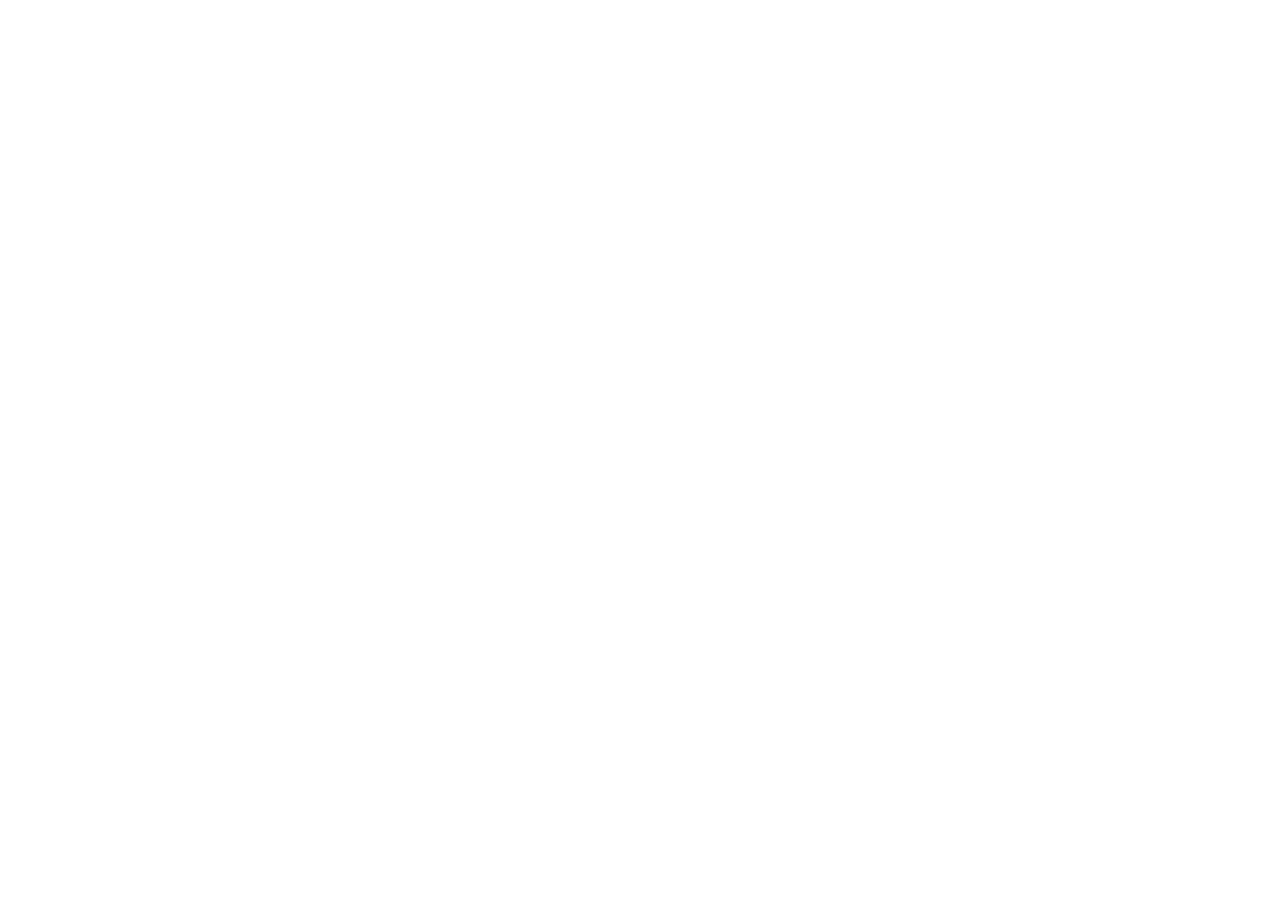
==== index.html @ 9784897d "primer commit" ====
<!DOCTYPE html>
<html lang="es-AR">
<head>
    <meta charset="UTF-8">
    <meta name="viewport" content="width=device-width, initial-scale=1.0">
    <title>Index</title>
</head>
<body>
    
</body>
</html>
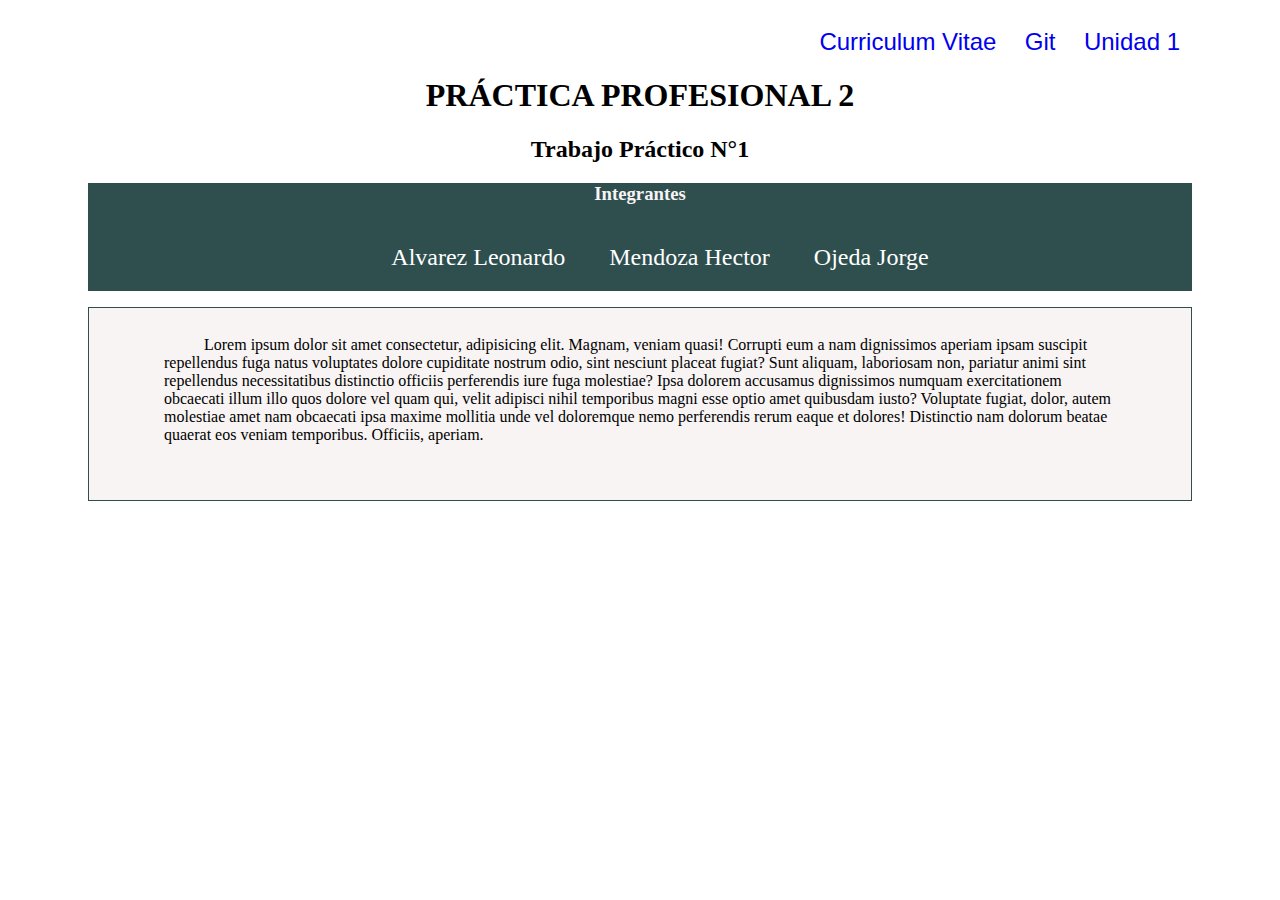
==== commit f9442285: "edit index and style" ====
--- a/index.html
+++ b/index.html
@@ -4,8 +4,31 @@
     <meta charset="UTF-8">
     <meta name="viewport" content="width=device-width, initial-scale=1.0">
     <title>Index</title>
+    <link rel="stylesheet" href="style.css">
 </head>
 <body>
+    <div class="container">
+        <nav class="navLink">
+            <a href="cv.html">Curriculum Vitae</a>
+            <a href="git.html">Git</a>
+            <a href="unidad1.html"> Unidad 1</a>
+        </nav>
     
+        <div class="titleIndex">
+            <h1>PRÁCTICA PROFESIONAL 2</h1>
+            <H2>Trabajo Práctico N°1</H2>
+        </div>
+        <div class="integrantes">
+            <h3>Integrantes</h3>
+            <ul>
+                <li>Alvarez Leonardo</li>
+                <li>Mendoza Hector</li>
+                <li>Ojeda Jorge</li>
+            </ul>
+        </div>
+        <section class="sectionContent secIndex">
+        <p>Lorem ipsum dolor sit amet consectetur, adipisicing elit. Magnam, veniam quasi! Corrupti eum a nam dignissimos aperiam ipsam suscipit repellendus fuga natus voluptates dolore cupiditate nostrum odio, sint nesciunt placeat fugiat? Sunt aliquam, laboriosam non, pariatur animi sint repellendus necessitatibus distinctio officiis perferendis iure fuga molestiae? Ipsa dolorem accusamus dignissimos numquam exercitationem obcaecati illum illo quos dolore vel quam qui, velit adipisci nihil temporibus magni esse optio amet quibusdam iusto? Voluptate fugiat, dolor, autem molestiae amet nam obcaecati ipsa maxime mollitia unde vel doloremque nemo perferendis rerum eaque et dolores! Distinctio nam dolorum beatae quaerat eos veniam temporibus. Officiis, aperiam.</p>
+        </section>
+    </div>
 </body>
 </html>--- a/style.css
+++ b/style.css
@@ -0,0 +1,88 @@
+img{
+    width: 400px;
+    padding-left:  150px;
+    padding-right: 50px;
+    margin-left:   30px;
+    margin-right:  30px;
+    display: inline-block;
+}
+.titu {
+    padding-left:  50px;
+    padding-right: 50px;
+    margin-left:   30px;
+    margin-right:  30px;
+    border: 2px solid rgb(120, 146, 187);
+    background-color: #618eaa;
+    
+  }
+  .RolTec {
+    width: 40%;
+    padding-left:  50px;
+    padding-right: 50px;
+    margin-left:   30px;
+    margin-right:  30px;
+    display: inline-block;
+    width: 48%; /* Ajusta el ancho según tus necesidades */
+    margin-right: 2%; /* Ajusta el espacio entre bloques según tus necesidades */
+    background-color: #f8f4f4; /* Cambia el color según tus necesidades */
+  }
+  
+.imgHeader{
+  width: 160px;
+  display: inline;
+  padding-right:0;
+  margin-right: 5px;
+}
+
+img{
+  width: 600px;
+}
+.container{
+  margin-left: 60px;
+  margin-right: 60px;
+  padding: 20px;
+}
+.sectionContent{
+  padding: 12px 75px 40px 75px;
+  margin-top: 5px;
+  background-color: #f8f4f4;
+}
+.secIndex{
+  border: 1px solid darkslategray;
+  text-indent: 40px;
+}
+.navLink{
+  text-align: end;
+  font-family: 'Gill Sans', 'Gill Sans MT', Calibri, 'Trebuchet MS', sans-serif;
+
+}
+.navLink a:hover{
+  color: darkslategray;
+}
+
+.header{
+  display: flex;
+  justify-content: space-between;
+}
+a{
+  text-decoration: none;
+  font-size: 24px;
+  padding: 0 12px;
+}
+.integrantes{
+  background-color: darkslategray;
+  text-decoration: none;
+  text-align: center;
+  color: #f8f4f4;
+  
+}
+.integrantes>ul>li{
+  display: inline-flex;
+  justify-content: space-around;
+  padding: 20px;
+  font-size: 24px;
+  color: #fff;
+}
+.titleIndex{
+  text-align: center;
+}